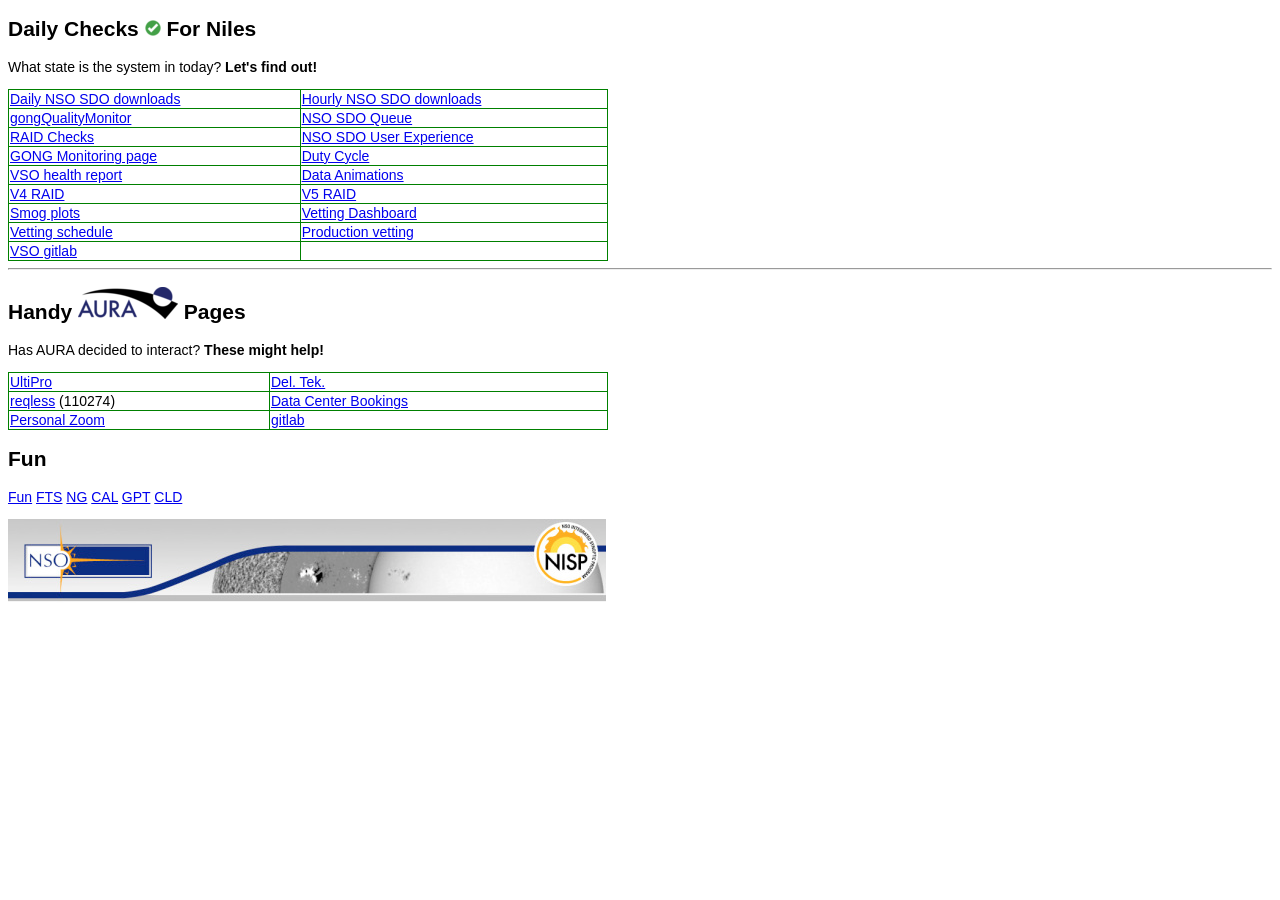
==== dailyChecks/index.html @ a5f2de8e "Init" ====
<!DOCTYPE HTML>

<!-- 
	Daily check extension. Just a list of URLs
	that I look at daily. Niles Oien February 2024
-->

<HEAD>
  <TITLE>Daily Checks</TITLE>
  <LINK type="text/css" href="styleSheet.css" media="screen" rel="stylesheet" title="Default" >
  <meta charset="UTF-8">
</HEAD>

<BODY>

 <H2>Daily Checks <IMG SRC="icon16.png"> For Niles
 </h2>

 <P>What state is the system in today? <B>Let's find out!</b></p>

 <P><table>

	 <tr><td>
	 <A HREF="https://netdrms01.nispdc.nso.edu/monitoring/daily" target="_blank">
		 Daily NSO SDO downloads</a>
	 </td>
         <td>
         <A HREF="https://netdrms01.nispdc.nso.edu/monitoring/hourly" target="_blank">
                 Hourly NSO SDO downloads</a>
         </td></tr>

         <tr><td>
         <A HREF="https://gong2.nso.edu/gongQualityMonitor" target="_blank">
                gongQualityMonitor </a>
         </td>
         <td>
         <A HREF="https://netdrms01.nispdc.nso.edu/monitoring/queue" target="_blank">
                 NSO SDO Queue</a>
         </td></tr>

         <tr><td>
         <A HREF="https://netdrms01.nispdc.nso.edu/monitoring/raids" target="_blank">
                RAID Checks</a>
         </td>
         <td>
         <A HREF="https://netdrms01.nispdc.nso.edu/monitoring/userExperience" target="_blank">
		 NSO SDO User Experience </a>
         </td></tr>

         <tr><td>
         <A HREF="https://monitor.nso.edu" target="_blank">
                GONG Monitoring page</a>
         </td>
         <td>
         <A HREF="https://farside.nso.edu/fsDCplot/fsDCplot.html" target="_blank">
                 Duty Cycle </a>
         </td></tr>


	 <tr><td>
         <A HREF="https://docs.virtualsolar.org/wiki/VSOHealthReport" target="_blank">
		 VSO health report</a>
	 </td>
	 <td><A HREF="https://gong2.nso.edu/animationsWeb" target="_blank">
                 Data Animations </a>
         </td></tr>

	 <tr><td>
         <A HREF="http://vso04.nispdc.nso.edu/raid_status.html" target="_blank">
                 V4 RAID</a>
         </td>
         <td><A HREF="http://vso05.nispdc.nso.edu/raid_status.html" target="_blank">
                 V5 RAID</a>
         </td></tr>

	 <tr><td>
         <A HREF="https://netdrms02.nispdc.nso.edu/noien/smogTest" target="_blank">
                 Smog plots</a>
         </td>
         <td><A HREF="https://web2test2.nispdc.nso.edu/avt/dashboard/recent.html" target="_blank">
                 Vetting Dashboard</a>
         </td></tr>

         <tr><td>
         <A HREF="https://wiki.nispdc.nso.edu/index.php?title=NISP:GONG_AutoVMBI_Vetting_for_Production" target="_blank">
                 Vetting schedule</a>
         </td>
         <td><A HREF="https://web2test2.nispdc.nso.edu/avt/gong_autovmbiVT_main.html" target="_blank">
                 Production vetting</a>
         </td></tr>
         <tr>
         <td>
	 <A HREF="https://git.virtualsolar.org/users/sign_in" target="_blank">
		 VSO gitlab</a></td></tr>

 </table>
 <HR>

<H2>Handy <IMG SRC="AURA.png"> Pages
 </h2>

 <P>Has AURA decided to interact? <B>These might help!</b></p>


 <table>

	 <tr><td>
         <A HREF="http://aura.ultipro.com" target="_blank">
                UltiPro</a>
         </td>
         <td>
         <A HREF="https://cp.aura-astronomy.org" target="_blank">
                 Del. Tek.</a>
         </td></tr>

	 <tr><td>
         <A HREF="https://cas.aura-astronomy.org/ReqlessCP/Account/LogIn" target="_blank">
                reqless</a> (110274)
         </td>
         <td>
         <A HREF="https://outlook.office365.com/owa/calendar/SPSCDataCenter@colorado.edu/bookings/" target="_blank">
                 Data Center Bookings</a>
         </td></tr>


         <tr><td>
         <A HREF="https://cuboulder.zoom.us/j/9713601269" target="_blank">
                Personal Zoom</a> 
         </td>
         <td>
         <A HREF="https://nispdc.nso.edu/gitlab/" target="_blank">
                 gitlab</a>
         </td></tr>


 </table></p>

 <H2>Fun</h2>
 <P>
 <A HREF="https://www.recreation.gov/camping/campgrounds/234792" target="_blank">Fun</a>
 <A HREF="https://jobs.colorado.edu" target="_blank">FTS</a>
 <A HREF="https://recruiting2.ultipro.com/SPA1004AURA/JobBoard/57b96f30-6a4b-42cc-8f73-d417a17b54e9/?q=&o=postedDateDesc" target="_blank">NG</A>
 <A HREF="https://calendar.google.com/calendar/u/1/r" target="_blank">CAL</A>
 <a href="https://buff.link/chatgptedu" target="_blank">GPT</a>
 <a href="https://claude.ai/new" target="_blank">CLD</a>
  </p>

 <P>
  <IMG SRC="bottomLogo.jpg">
 </p>

</body>
---- dailyChecks/styleSheet.css ----
/* Style sheet for web application, imported into index.html, Niles Oien October 2022.
 * First, set a good font. */
body {
 font: 14px Tahoma, Verdana, Arial, Helvetica, sans-serif;
}

/* Paragraphs are fixed width. */
P {
 width : 600px;
}

/* Fixed width table too, with collapsed borders. */
table {
 width : 600px;
 border-collapse:collapse;
}

/* Table border is thin green line. */
tr,td,th {
 border: 1px solid green;
}
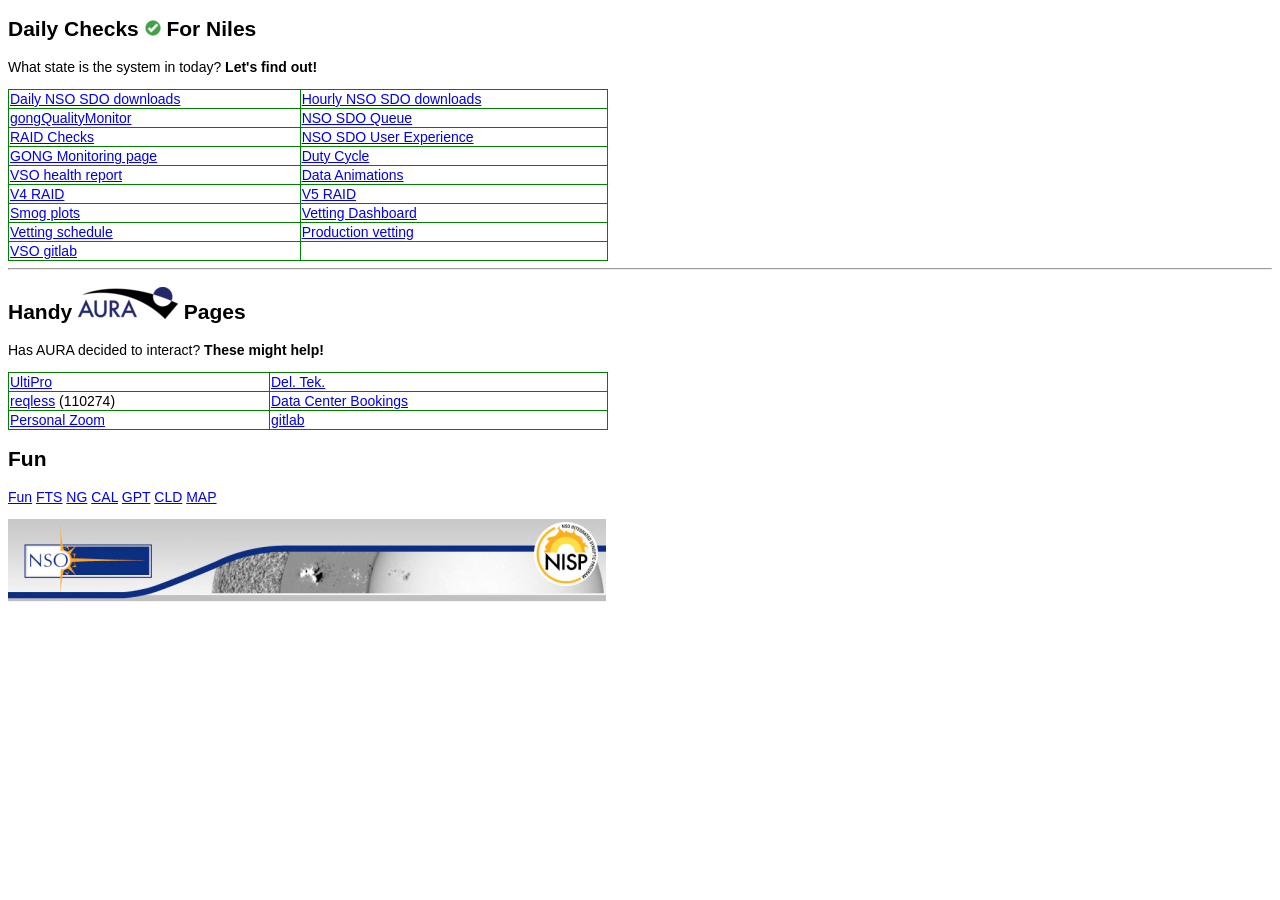
==== commit cb22884a: "Added Google maps" ====
--- a/dailyChecks/index.html
+++ b/dailyChecks/index.html
@@ -143,6 +143,7 @@
  <A HREF="https://calendar.google.com/calendar/u/1/r" target="_blank">CAL</A>
  <a href="https://buff.link/chatgptedu" target="_blank">GPT</a>
  <a href="https://claude.ai/new" target="_blank">CLD</a>
+ <a href="https://google.com/maps" target="_blank">MAP</a>
   </p>
 
  <P>
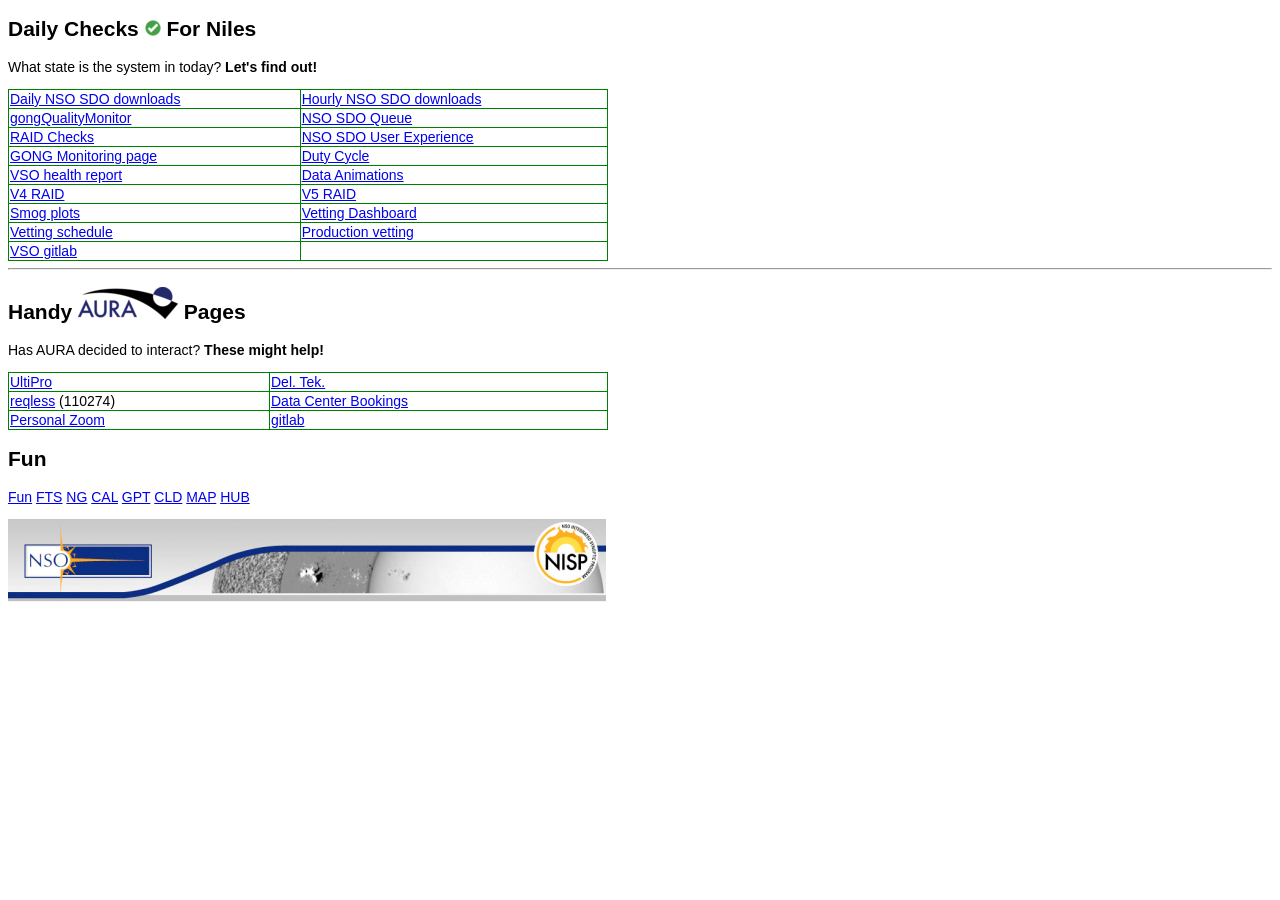
==== commit 162b24df: "Added a link to github" ====
--- a/dailyChecks/index.html
+++ b/dailyChecks/index.html
@@ -144,6 +144,7 @@
  <a href="https://buff.link/chatgptedu" target="_blank">GPT</a>
  <a href="https://claude.ai/new" target="_blank">CLD</a>
  <a href="https://google.com/maps" target="_blank">MAP</a>
+ <a href="https://github.com/nilesoien" target="_blank">HUB</a>
   </p>
 
  <P>
